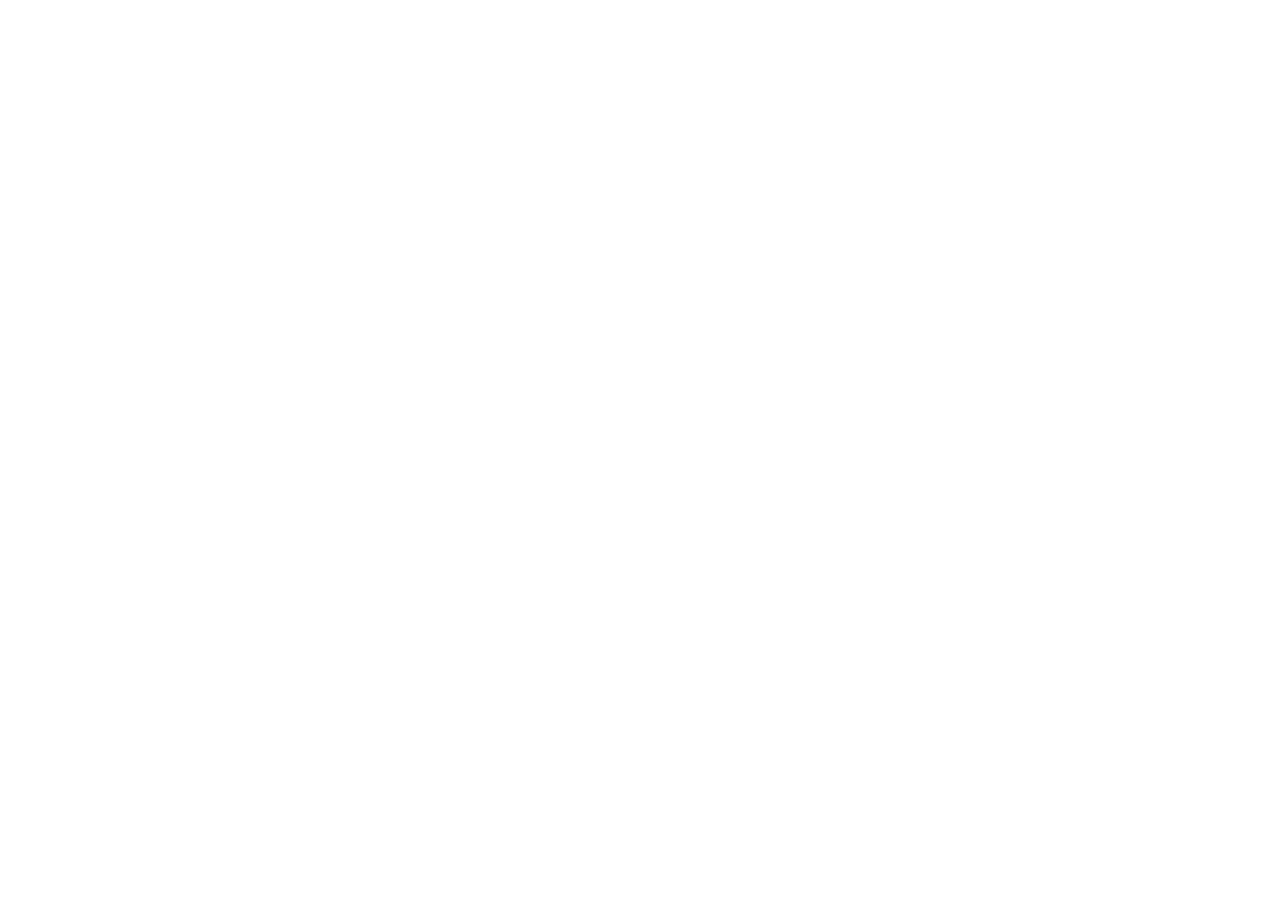
==== index.html @ 965ccd25 "initial commit" ====
<!DOCTYPE html>
<html lang="en">

<head>
    <meta charset="UTF-8">
    <meta name="viewport" content="width=device-width, initial-scale=1.0">
    <link rel="stylesheet" href="./css/style.min.css">
    <title>Movie Wathlist - Main</title>
</head>

<body>
    <script src="./js/main.js"></script>
</body>

</html>
---- css/style.min.css ----
*,*::after,*::before{box-sizing:border-box;margin:0;padding:0}ul{list-style-type:none}a{color:inherit;text-decoration:none}
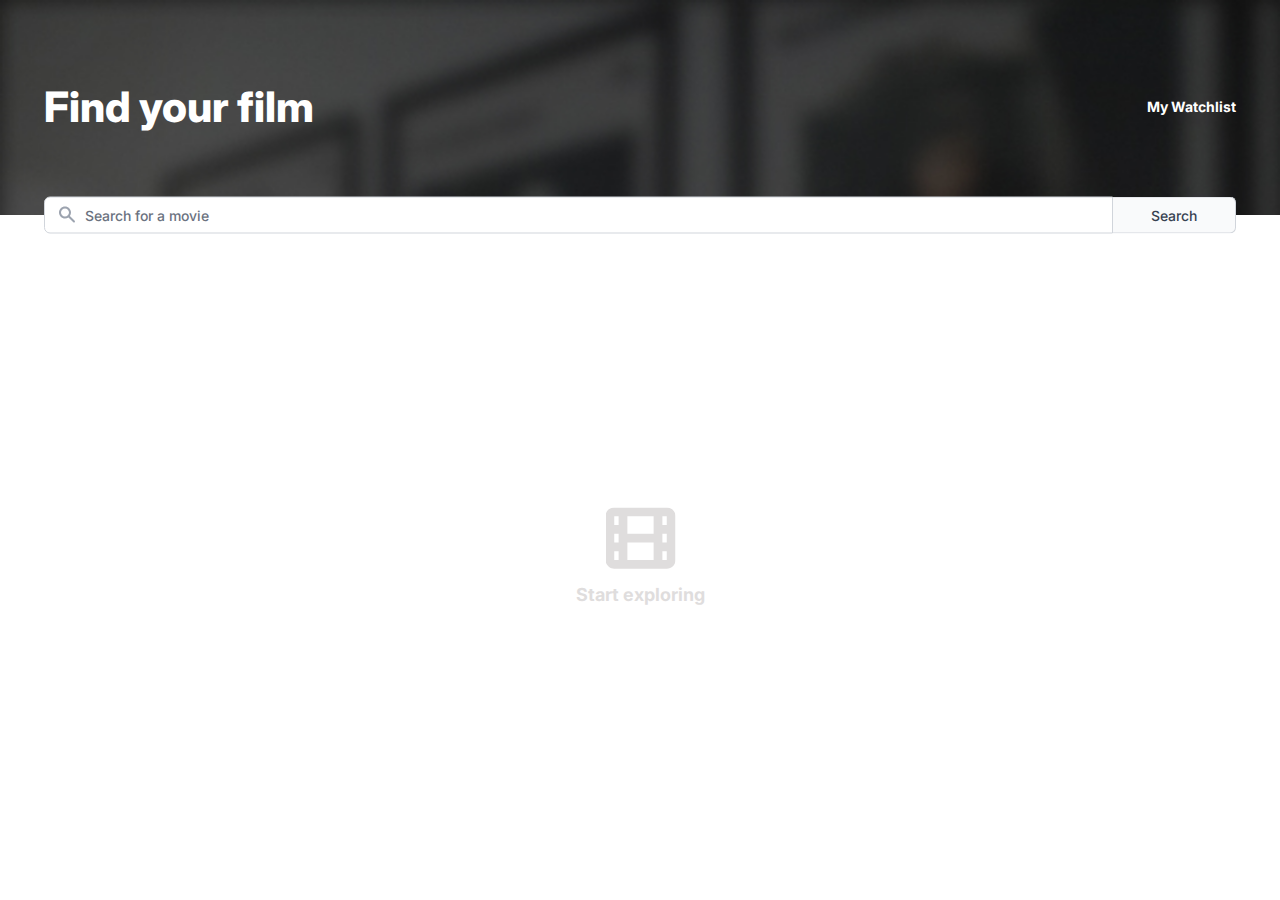
==== commit 66cc4acf: "final commit" ====
--- a/index.html
+++ b/index.html
@@ -4,11 +4,38 @@
 <head>
     <meta charset="UTF-8">
     <meta name="viewport" content="width=device-width, initial-scale=1.0">
+    <link rel="preconnect" href="https://fonts.googleapis.com">
+    <link rel="preconnect" href="https://fonts.gstatic.com" crossorigin>
+    <link
+        href="https://fonts.googleapis.com/css2?family=Inter:ital,opsz,wght@0,14..32,100..900;1,14..32,100..900&display=swap"
+        rel="stylesheet">
     <link rel="stylesheet" href="./css/style.min.css">
     <title>Movie Wathlist - Main</title>
 </head>
 
 <body>
+    <header class="header">
+        <div class="container">
+            <nav class="header__nav">
+                <h1 class="header__title">Find your film</h1>
+                <a class="header__link" href="watchlist.html">My Watchlist</a>
+            </nav>
+            <div class="header__search">
+                <input class="header__search-input" type="text" placeholder="Search for a movie" id="search-input" />
+                <button class="header__search-btn">Search</button>
+            </div>
+        </div>
+    </header>
+    <main class="main">
+        <div class="container">
+            <div class="main__message">
+                <img class="main__message-icon" src="./images/tape-roll-icon.svg" alt="tape roll icon" />
+                <p class="main__message-text">Start exploring</p>
+            </div>
+            <div class="loader"></div>
+            <ul class="movies"></ul>
+        </div>
+    </main>
     <script src="./js/main.js"></script>
 </body>
 
--- a/css/style.min.css
+++ b/css/style.min.css
@@ -1 +1 @@
-*,*::after,*::before{box-sizing:border-box;margin:0;padding:0}ul{list-style-type:none}a{color:inherit;text-decoration:none}+*,*::after,*::before{box-sizing:border-box;margin:0;padding:0}ul{list-style-type:none}a{color:inherit;text-decoration:none}body{font-family:"Inter",sans-serif;line-height:1.3;display:flex;flex-direction:column;min-height:100vh}.container{max-width:1288px;padding:0 44px;margin:0 auto}.header{background-image:url(../images/header-bg.jpg);background-repeat:no-repeat;background-size:cover;background-position:top center;color:#fff;padding:80px 0}.header .container{position:relative}.header__nav{display:flex;align-items:center;justify-content:space-between}.header__title{font-weight:800;font-size:42px}.header__link{font-weight:700;font-size:14px}.header__link:hover{text-decoration:underline}.header__search{z-index:10;position:absolute;bottom:-80px;left:44px;right:44px;transform:translateY(50%);display:flex}.header__search::before{content:url("../images/search-icon.svg");position:absolute;left:13px;top:50%;transform:translateY(-50%);width:20px;height:20px}.header__search-input{width:100%;flex-grow:1;border:1px solid #d1d5db;border-top-left-radius:6px;border-bottom-left-radius:6px;outline:none;padding:9px 15px 9px 40px;font-family:"Inter",sans-serif;font-weight:500;font-size:14px;color:#000;transition:all .1s linear}.header__search-input::placeholder{font-family:"Inter",sans-serif;font-weight:500;font-size:14px;color:#6b7280}.header__search-input:focus{border:1px solid #374151}.header__search-btn{font-family:"Inter",sans-serif;font-weight:500;color:#374151;font-size:14px;border-top-right-radius:6px;border-bottom-right-radius:6px;border:1px solid #d1d5db;border-left:none;cursor:pointer;background:#f9fafb;padding:0 38px;transition:background .1s linear}.header__search-btn:hover{background:#ededed}.header__search-btn:active{border:1px solid #374151}.main{padding-bottom:25px;flex:1;position:relative}.main__message{position:absolute;top:50%;left:50%;transform:translate(-50%, -50%);text-align:center;max-width:404px}.main__message-icon{margin-bottom:9px}.main__message-text{font-weight:bold;font-size:18px;color:#dfdddd}.main__message-btn{background:none;border:none;display:flex;justify-content:center;gap:7px;font-family:inherit;font-size:14px;font-weight:bold;color:#363636;margin-top:16px}.main__message-btn:hover{text-decoration:underline}.movies{display:none;padding-top:63px}.movies.watchlist{padding-top:35px}.movies__item{display:flex;align-items:start;gap:20px}.movies__item:not(:last-child){padding-bottom:33px;border-bottom:1px solid #e5e7eb;margin-bottom:20px}.movies__item-cover{flex-shrink:0;width:99px;height:148px}.movies__item-img{object-fit:cover;max-width:100%;height:100%;border-radius:2px}.movies__item-content{padding-top:15px}.movies__item-head{display:flex;align-items:center;margin-bottom:11px}.movies__item-title{font-weight:500;font-size:18px;margin-right:8px}.movies__item-star{margin-right:4px}.movies__item-rate{font-size:12px;color:#111827}.movies__item-info{margin-bottom:8px;display:flex;align-items:center}.movies__item-duration,.movies__item-genres,.movies__item-btn{font-size:12px;color:#111827}.movies__item-duration{margin-right:19px}.movies__item-genres{margin-right:30px}.movies__item-btn{cursor:pointer;border:none;background:none;display:flex;align-items:center}.movies__item-btn-icon{margin-right:5px}.movies__item-btn:hover{text-decoration:underline}.movies__item-desc{font-size:14px;color:#6b7280;line-height:20px}.movies__item .read-more{display:none;font-family:inherit;color:#272727;font-size:12px;background:none;border:none;cursor:pointer}.movies__item .read-more:hover{text-decoration:underline}.movies__minus-icon{display:none}.loader{display:none;position:absolute;top:50%;left:50%;transform:translate(-50%, -50%);width:50px;aspect-ratio:1;border-radius:50%;border:4px solid;border-color:#dfdddd rgba(223,221,221,0);animation:l1 .5s infinite}@keyframes l1{to{transform:translate(-50%, -50%) rotate(0.5turn)}}@media(max-width: 768px){.header__title{font-size:32px}.movies__item-info{gap:10px 0;flex-wrap:wrap}}@media(max-width: 440px){.header__nav{flex-direction:column;align-items:start}.header__title{margin-bottom:10px}}